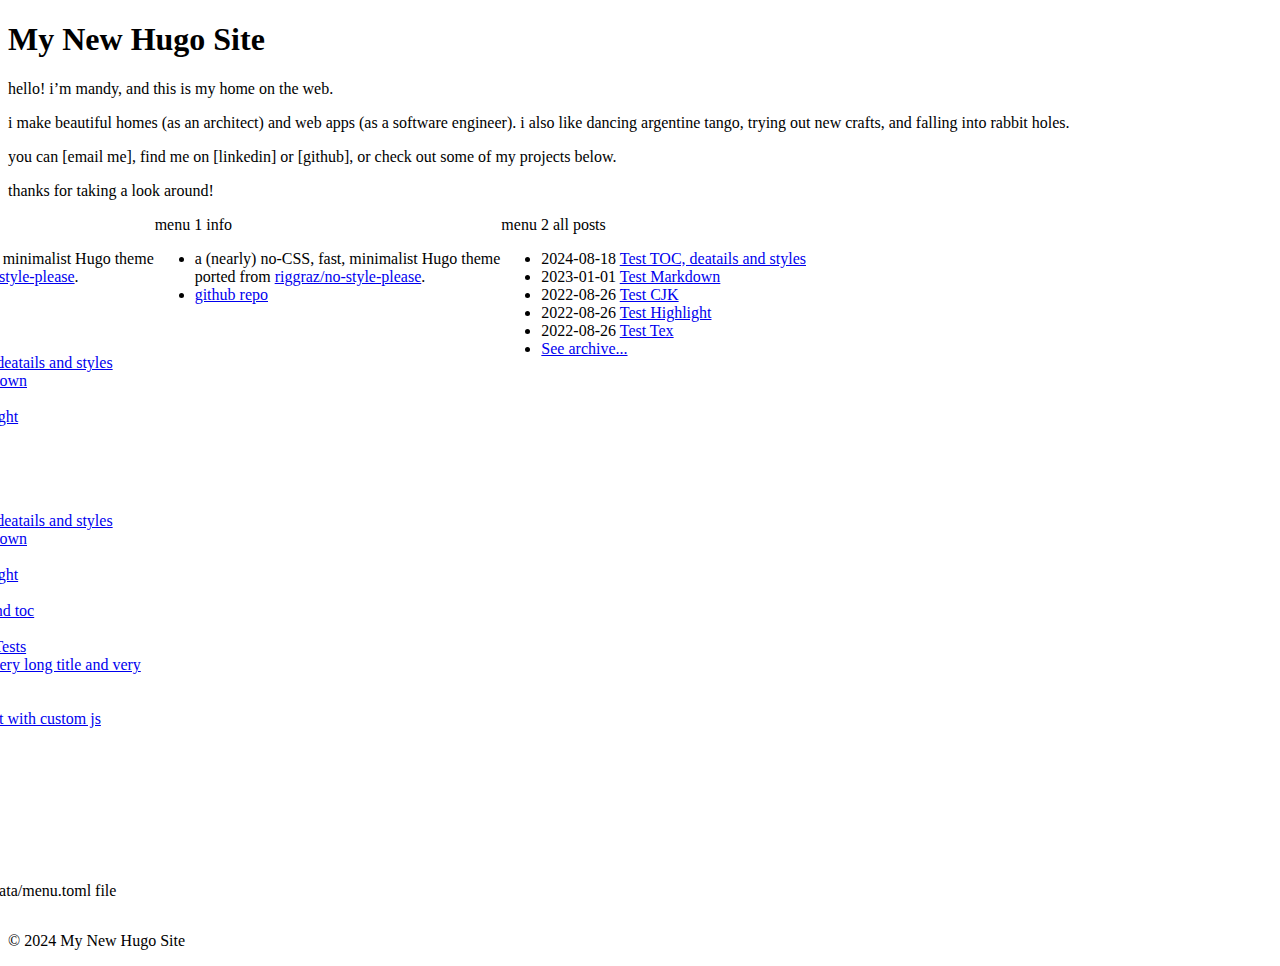
==== public/index.html @ a1c0ac92 "initial commit" ====
<!DOCTYPE html>
<html lang="en-us"><head>
	<meta name="generator" content="Hugo 0.139.3"><script src="/livereload.js?mindelay=10&amp;v=2&amp;port=1313&amp;path=livereload" data-no-instant defer></script>
  <meta charset="utf-8" />
  <meta http-equiv="X-UA-Compatible" content="IE=edge" />
  <meta name="viewport" content="width=device-width, initial-scale=1" />
  

  <title>
    
      My New Hugo Site
    
  </title>


  <link rel="shortcut icon" type="image/x-icon" href="/" />
  
  
  
  <link rel="stylesheet" href="/css/main.18e297f9c7b534b566a0a070712181cc69b4f1155e1b8d1fe541304605c4f6ab7d7460a557a004bf67fd09787aef348cf619f6dd8d310362898a41b1465ddd4d.css" integrity="sha512-GOKX&#43;ce1NLVmoKBwcSGBzGm08RVeG40f5UEwRgXE9qt9dGClV6AEv2f9CXh67zSM9hn23Y0xA2KJikGxRl3dTQ==" />
  
</head>
<body a="auto">
        <main class="page-content" aria-label="Content">
            <div class="w">

<header>
    <h1>My New Hugo Site</h1></header>
<!-- raw HTML omitted -->
<p>hello! i&rsquo;m mandy, and this is my home on the web.</p>
<p>i make beautiful homes (as an architect) and web apps (as a software engineer). i also like dancing argentine tango, trying out new crafts, and falling into rabbit holes.</p>
<p>you can [email me], find me on [linkedin] or [github], or check out some of my projects below.</p>
<p>thanks for taking a look around!</p>

<div style="display: flex; flex-direction: row; width: 1040px; position: relative; left: -200px">
    
    
<div style="flex: 1 1 0px">info
            <ul><li>a (nearly) no-CSS, fast, minimalist Hugo theme ported from <a href='https://github.com/riggraz/no-style-please'>riggraz/no-style-please</a>.</li><li><a href="https://github.com/hanwenguo/hugo-theme-nostyleplease">github repo</a></li></ul>
all posts
        
    
    <ul><li>
            <span>2024-08-18</span>
            <a href="/posts/test-toc-and-details/">Test TOC, deatails and styles</a>
        </li>
        <li>
            <span>2023-01-01</span>
            <a href="/posts/test-markdown/">Test Markdown</a>
        </li>
        <li>
            <span>2022-08-26</span>
            <a href="/posts/test-cjk/">Test CJK</a>
        </li>
        <li>
            <span>2022-08-26</span>
            <a href="/posts/test-highlight/">Test Highlight</a>
        </li>
        <li>
            <span>2022-08-26</span>
            <a href="/posts/test-tex/">Test Tex</a>
        </li>
        
            <li><a href="/posts">See archive...</a></li>
        
    </ul>

posts by category
    <ul><li>
            <span>2024-08-18</span>
            <a href="/posts/test-toc-and-details/">Test TOC, deatails and styles</a>
        </li>
        <li>
            <span>2023-01-01</span>
            <a href="/posts/test-markdown/">Test Markdown</a>
        </li>
        <li>
            <span>2022-08-26</span>
            <a href="/posts/test-cjk/">Test CJK</a>
        </li>
        <li>
            <span>2022-08-26</span>
            <a href="/posts/test-highlight/">Test Highlight</a>
        </li>
        <li>
            <span>2022-08-26</span>
            <a href="/posts/test-tex/">Test Tex</a>
        </li>
        <li>
            <span>2020-07-09</span>
            <a href="/posts/2020-07-09-post-example-with-headings-and-toc/">headings and toc</a>
        </li>
        <li>
            <span>2020-07-09</span>
            <a href="/posts/2020-07-09-post-example-with-hr/">hr</a>
        </li>
        <li>
            <span>2020-07-08</span>
            <a href="/posts/2020-07-08-language-tests/">Language Tests</a>
        </li>
        <li>
            <span>2020-07-08</span>
            <a href="/posts/2020-07-08-very-very-very-long-title-and-very-very-very-short-content/">very very very long title and very very very short content</a>
        </li>
        <li>
            <span>2020-07-07</span>
            <a href="/posts/2020-07-07-overview-post/">overview</a>
        </li>
        <li>
            <span>2020-07-06</span>
            <a href="/posts/2020-07-06-strange-post/">strange post with custom js</a>
        </li>
        
    </ul>

<a href="/index.xml">rss</a>another list
            <ul><li>with subitems</li>
            <ul><li>with subsubitems</li><li><a href="/about">example page</a></li></ul>
</ul>
PRO TIP
            <ul><li>to edit this menu, edit data/menu.toml file</li></ul>
</div>

    
    
<div style="flex: 1 1 0px">menu 1 info
            <ul><li>a (nearly) no-CSS, fast, minimalist Hugo theme ported from <a href='https://github.com/riggraz/no-style-please'>riggraz/no-style-please</a>.</li><li><a href="https://github.com/hanwenguo/hugo-theme-nostyleplease">github repo</a></li></ul>
</div>

    
    
<div style="flex: 1 1 0px">menu 2 all posts
        
    
    <ul><li>
            <span>2024-08-18</span>
            <a href="/posts/test-toc-and-details/">Test TOC, deatails and styles</a>
        </li>
        <li>
            <span>2023-01-01</span>
            <a href="/posts/test-markdown/">Test Markdown</a>
        </li>
        <li>
            <span>2022-08-26</span>
            <a href="/posts/test-cjk/">Test CJK</a>
        </li>
        <li>
            <span>2022-08-26</span>
            <a href="/posts/test-highlight/">Test Highlight</a>
        </li>
        <li>
            <span>2022-08-26</span>
            <a href="/posts/test-tex/">Test Tex</a>
        </li>
        
            <li><a href="/posts">See archive...</a></li>
        
    </ul>

</div>

</div>

                
    
        
        <footer class="site-footer">
            <p>&copy; 2024 My New Hugo Site</p>
        </footer>
    


            </div>
        </main>
    </body>
</html>
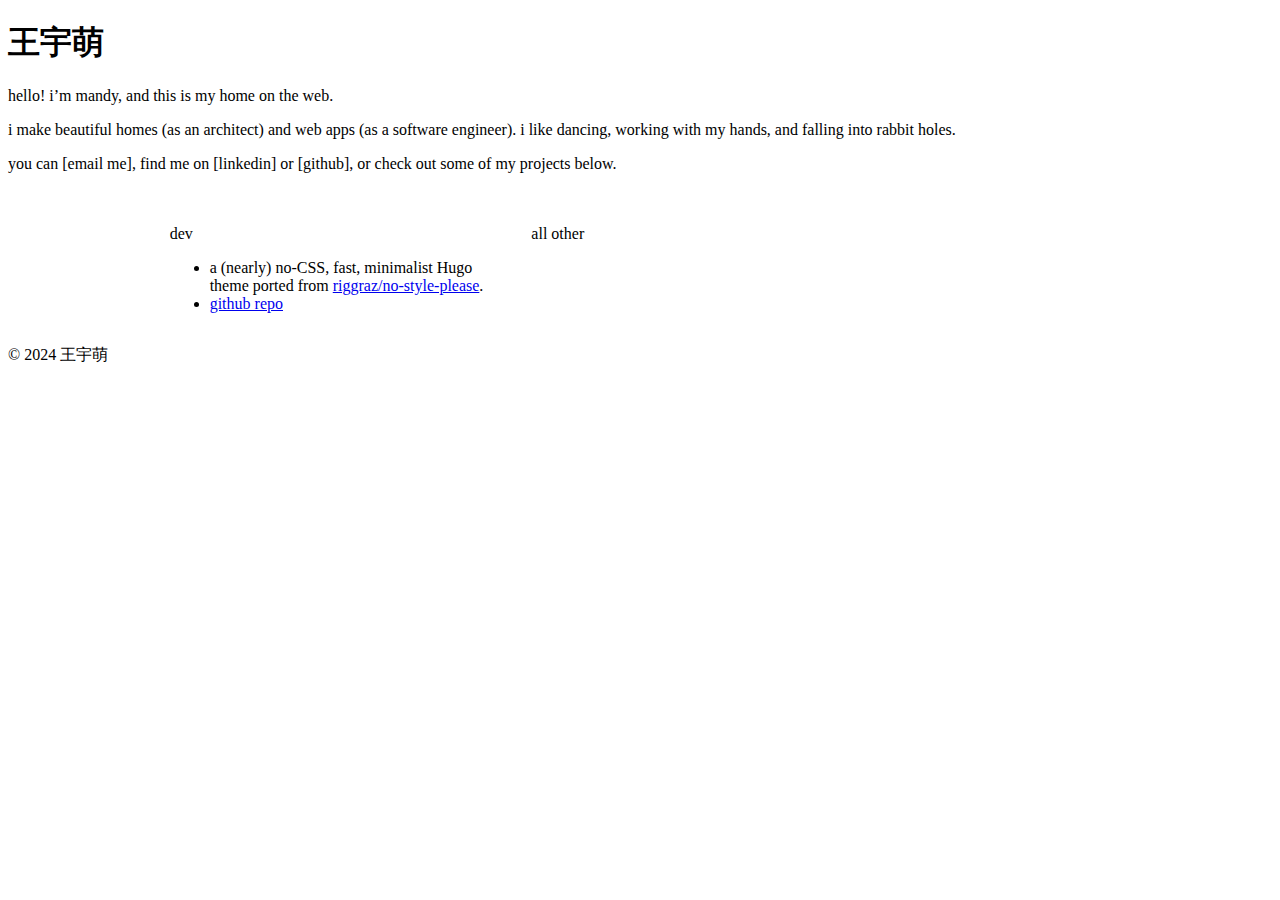
==== commit b6d44b2e: "what a mess we've made" ====
--- a/public/index.html
+++ b/public/index.html
@@ -8,7 +8,7 @@
 
   <title>
     
-      My New Hugo Site
+      王宇萌
     
   </title>
 
@@ -17,7 +17,7 @@
   
   
   
-  <link rel="stylesheet" href="/css/main.18e297f9c7b534b566a0a070712181cc69b4f1155e1b8d1fe541304605c4f6ab7d7460a557a004bf67fd09787aef348cf619f6dd8d310362898a41b1465ddd4d.css" integrity="sha512-GOKX&#43;ce1NLVmoKBwcSGBzGm08RVeG40f5UEwRgXE9qt9dGClV6AEv2f9CXh67zSM9hn23Y0xA2KJikGxRl3dTQ==" />
+  <link rel="stylesheet" href="/css/main.bf6c9466278682b15afa758b1d286be4c49d710fd3c9a7736508ae7134b395c331d3e495c1d7cc33f576895c7e52d3d71d413e57af396710b41d32521ce865e8.css" integrity="sha512-v2yUZieGgrFa&#43;nWLHShr5MSdcQ/TyadzZQiucTSzlcMx0&#43;SVwdfMM/V2iVx&#43;UtPXHUE&#43;V685ZxC0HTJSHOhl6A==" />
   
 </head>
 <body a="auto">
@@ -25,138 +25,38 @@
             <div class="w">
 
 <header>
-    <h1>My New Hugo Site</h1></header>
-<!-- raw HTML omitted -->
+    <h1>王宇萌</h1></header>
+<!-- home page  -->
 <p>hello! i&rsquo;m mandy, and this is my home on the web.</p>
-<p>i make beautiful homes (as an architect) and web apps (as a software engineer). i also like dancing argentine tango, trying out new crafts, and falling into rabbit holes.</p>
-<p>you can [email me], find me on [linkedin] or [github], or check out some of my projects below.</p>
-<p>thanks for taking a look around!</p>
+<p>i make beautiful homes (as an architect) and web apps (as a software engineer). i like dancing, working with my hands, and falling into rabbit holes.</p>
+<p>you can [email me], find me on [linkedin] or [github], or check out some of my projects below.
+<br/>
+<br/>
+<br/></p>
 
-<div style="display: flex; flex-direction: row; width: 1040px; position: relative; left: -200px">
+<div style=
+    "display: flex; 
+    flex-direction: row; 
+    gap: 45px;
+    width: 1040px; 
+    position: relative; 
+    left: -200px"
+    class="menu"
+>
     
     
-<div style="flex: 1 1 0px">info
-            <ul><li>a (nearly) no-CSS, fast, minimalist Hugo theme ported from <a href='https://github.com/riggraz/no-style-please'>riggraz/no-style-please</a>.</li><li><a href="https://github.com/hanwenguo/hugo-theme-nostyleplease">github repo</a></li></ul>
-all posts
-        
-    
-    <ul><li>
-            <span>2024-08-18</span>
-            <a href="/posts/test-toc-and-details/">Test TOC, deatails and styles</a>
-        </li>
-        <li>
-            <span>2023-01-01</span>
-            <a href="/posts/test-markdown/">Test Markdown</a>
-        </li>
-        <li>
-            <span>2022-08-26</span>
-            <a href="/posts/test-cjk/">Test CJK</a>
-        </li>
-        <li>
-            <span>2022-08-26</span>
-            <a href="/posts/test-highlight/">Test Highlight</a>
-        </li>
-        <li>
-            <span>2022-08-26</span>
-            <a href="/posts/test-tex/">Test Tex</a>
-        </li>
-        
-            <li><a href="/posts">See archive...</a></li>
-        
-    </ul>
-
-posts by category
-    <ul><li>
-            <span>2024-08-18</span>
-            <a href="/posts/test-toc-and-details/">Test TOC, deatails and styles</a>
-        </li>
-        <li>
-            <span>2023-01-01</span>
-            <a href="/posts/test-markdown/">Test Markdown</a>
-        </li>
-        <li>
-            <span>2022-08-26</span>
-            <a href="/posts/test-cjk/">Test CJK</a>
-        </li>
-        <li>
-            <span>2022-08-26</span>
-            <a href="/posts/test-highlight/">Test Highlight</a>
-        </li>
-        <li>
-            <span>2022-08-26</span>
-            <a href="/posts/test-tex/">Test Tex</a>
-        </li>
-        <li>
-            <span>2020-07-09</span>
-            <a href="/posts/2020-07-09-post-example-with-headings-and-toc/">headings and toc</a>
-        </li>
-        <li>
-            <span>2020-07-09</span>
-            <a href="/posts/2020-07-09-post-example-with-hr/">hr</a>
-        </li>
-        <li>
-            <span>2020-07-08</span>
-            <a href="/posts/2020-07-08-language-tests/">Language Tests</a>
-        </li>
-        <li>
-            <span>2020-07-08</span>
-            <a href="/posts/2020-07-08-very-very-very-long-title-and-very-very-very-short-content/">very very very long title and very very very short content</a>
-        </li>
-        <li>
-            <span>2020-07-07</span>
-            <a href="/posts/2020-07-07-overview-post/">overview</a>
-        </li>
-        <li>
-            <span>2020-07-06</span>
-            <a href="/posts/2020-07-06-strange-post/">strange post with custom js</a>
-        </li>
-        
-    </ul>
-
-<a href="/index.xml">rss</a>another list
-            <ul><li>with subitems</li>
-            <ul><li>with subsubitems</li><li><a href="/about">example page</a></li></ul>
-</ul>
-PRO TIP
-            <ul><li>to edit this menu, edit data/menu.toml file</li></ul>
+<div style="flex: 1 1 0px">architecture
 </div>
 
     
     
-<div style="flex: 1 1 0px">menu 1 info
+<div style="flex: 1 1 0px">dev
             <ul><li>a (nearly) no-CSS, fast, minimalist Hugo theme ported from <a href='https://github.com/riggraz/no-style-please'>riggraz/no-style-please</a>.</li><li><a href="https://github.com/hanwenguo/hugo-theme-nostyleplease">github repo</a></li></ul>
 </div>
 
     
     
-<div style="flex: 1 1 0px">menu 2 all posts
-        
-    
-    <ul><li>
-            <span>2024-08-18</span>
-            <a href="/posts/test-toc-and-details/">Test TOC, deatails and styles</a>
-        </li>
-        <li>
-            <span>2023-01-01</span>
-            <a href="/posts/test-markdown/">Test Markdown</a>
-        </li>
-        <li>
-            <span>2022-08-26</span>
-            <a href="/posts/test-cjk/">Test CJK</a>
-        </li>
-        <li>
-            <span>2022-08-26</span>
-            <a href="/posts/test-highlight/">Test Highlight</a>
-        </li>
-        <li>
-            <span>2022-08-26</span>
-            <a href="/posts/test-tex/">Test Tex</a>
-        </li>
-        
-            <li><a href="/posts">See archive...</a></li>
-        
-    </ul>
-
+<div style="flex: 1 1 0px">all other
 </div>
 
 </div>
@@ -165,7 +65,7 @@
     
         
         <footer class="site-footer">
-            <p>&copy; 2024 My New Hugo Site</p>
+            <p>&copy; 2024 王宇萌</p>
         </footer>
     
 
